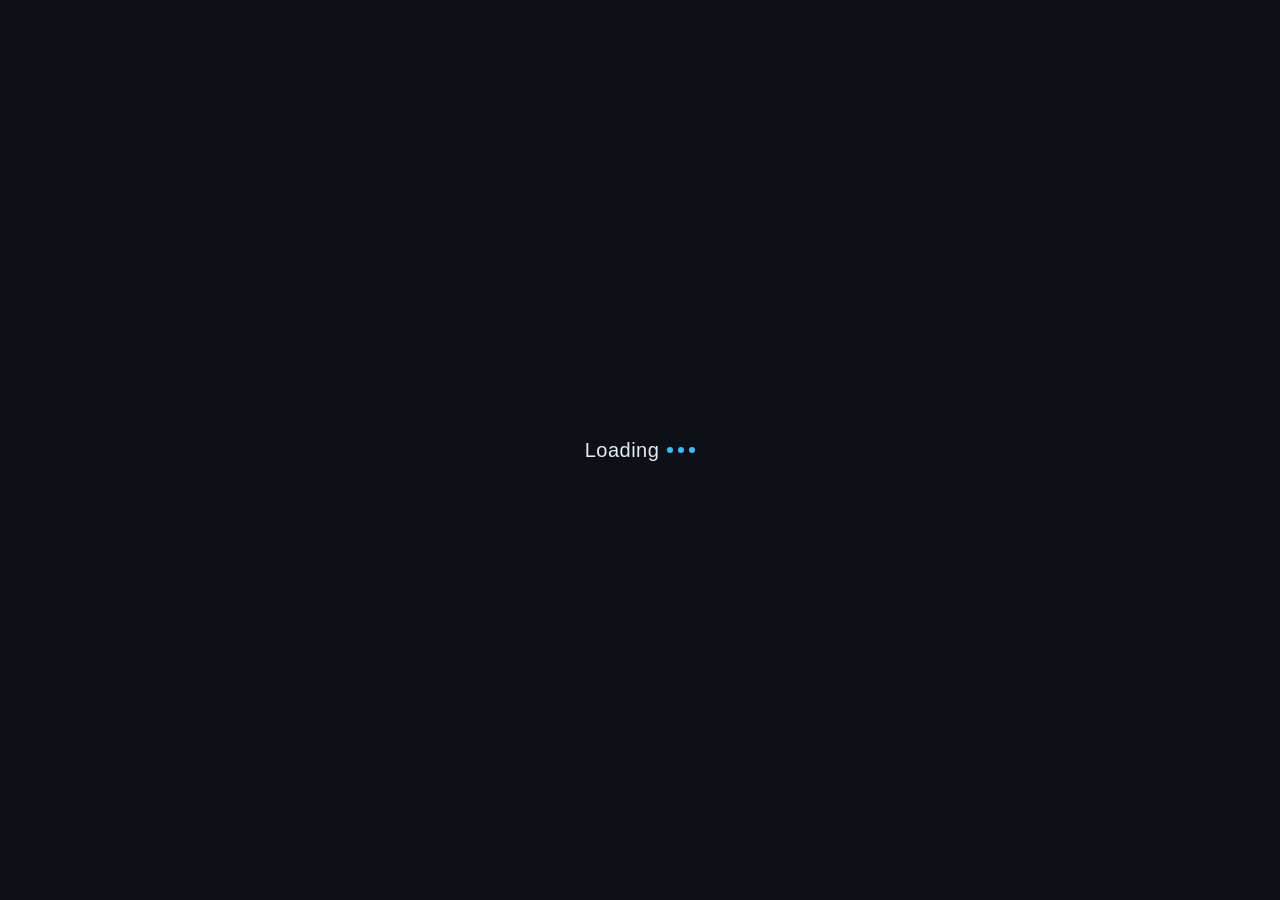
==== src/github_intelligence/dashboard_assets/index.html @ b74b9b79 "fix(dashboard): centralizar splash screen e simplificar para 'Loading' com 3 bolinhas animadas" ====
<!doctype html>
<html lang="pt-BR">
<head>
<meta charset="utf-8">
<meta name="viewport" content="width=device-width, initial-scale=1">
<meta name="request-token" content="__REQUEST_TOKEN__">
<title>GitHub Intelligence</title>
<link rel="icon" type="image/png" href="/logo-icon.png">

<link rel="stylesheet" href="/app.css?v=6">
<script src="/app.js?v=6" defer></script>
<style id="loading-splash-style">
  #initial-loading.initial-loading,
  .initial-loading {
    position: fixed !important;
    top: 0 !important;
    left: 0 !important;
    right: 0 !important;
    bottom: 0 !important;
    width: 100vw !important;
    height: 100vh !important;
    z-index: 99999 !important;
    background: #0d1117 !important;
    display: flex !important;
    flex-direction: row !important;
    align-items: center !important;
    justify-content: center !important;
    padding: 0 !important;
    margin: 0 !important;
    transition: opacity 0.35s ease, transform 0.35s ease !important;
  }
  .loading-simple {
    display: flex !important;
    align-items: center !important;
    justify-content: center !important;
    gap: 8px !important;
  }
  .loading-label {
    font-family: -apple-system, BlinkMacSystemFont, "Segoe UI", Roboto, sans-serif !important;
    font-size: 20px !important;
    font-weight: 500 !important;
    color: #e6edf3 !important;
    letter-spacing: 0.5px !important;
    line-height: 1 !important;
  }
  .loading-dots {
    display: inline-flex !important;
    align-items: center !important;
    gap: 5px !important;
    height: 20px !important;
  }
  .loading-dots .dot {
    width: 6px !important;
    height: 6px !important;
    border-radius: 50% !important;
    background-color: #38bdf8 !important;
    display: inline-block !important;
    animation: dotBounce 1.4s infinite ease-in-out both !important;
  }
  .loading-dots .dot:nth-child(1) {
    animation-delay: -0.32s !important;
  }
  .loading-dots .dot:nth-child(2) {
    animation-delay: -0.16s !important;
  }
  .loading-dots .dot:nth-child(3) {
    animation-delay: 0s !important;
  }
  @keyframes dotBounce {
    0%, 80%, 100% {
      transform: translateY(0);
      opacity: 0.3;
    }
    40% {
      transform: translateY(-6px);
      opacity: 1;
    }
  }
</style>
</head>
<body>

<!-- Loading Splash Centralizado: Loading com 3 bolinhas mexendo -->
<div id="initial-loading" class="initial-loading" style="position:fixed; top:0; left:0; width:100vw; height:100vh; display:flex; align-items:center; justify-content:center; background:#0d1117; z-index:99999;">
  <div class="loading-simple">
    <span class="loading-label">Loading</span>
    <span class="loading-dots">
      <span class="dot"></span>
      <span class="dot"></span>
      <span class="dot"></span>
    </span>
  </div>
</div>

<!-- Shell da Aplicação com Navegação -->
<div id="app-shell" hidden>
  <a href="#main-content" class="skip-link">Pular para o conteúdo principal</a>
  
  <aside class="sidebar">
    <div class="sidebar-heading">
      <button id="sidebar-toggle" class="sidebar-toggle" type="button" aria-controls="sidebar-navigation" aria-expanded="true" aria-label="Recolher menu lateral" title="Recolher menu lateral">
        <svg viewBox="0 0 24 24" fill="none" stroke="currentColor" stroke-width="1.7" stroke-linecap="round" stroke-linejoin="round" aria-hidden="true"><path d="m14 6-6 6 6 6"/></svg>
      </button>
      <a href="#/dashboard" class="sidebar-brand" aria-label="Git Intelligence">
        <img src="/logo.png" alt="Git Intelligence" class="brand-image">
        <img src="/logo-icon.png" alt="" class="brand-compact" aria-hidden="true">
      </a>
    </div>

    <nav id="sidebar-navigation" aria-label="Navegação principal">
      <a href="#/dashboard" data-nav="dashboard" aria-label="Dashboard" title="Dashboard">
        <svg class="nav-icon" viewBox="0 0 24 24" width="20" height="20" fill="none" stroke="currentColor" stroke-width="1.7" stroke-linecap="round" stroke-linejoin="round" aria-hidden="true"><rect x="3" y="3" width="7" height="10" rx="1.5"/><rect x="14" y="3" width="7" height="6" rx="1.5"/><rect x="3" y="17" width="7" height="4" rx="1.5"/><rect x="14" y="13" width="7" height="8" rx="1.5"/></svg>
        <span class="nav-text">Dashboard</span>
      </a>
      <a href="#/repositorios" data-nav="repositorios" aria-label="Repositórios" title="Repositórios">
        <svg class="nav-icon" viewBox="0 0 24 24" width="20" height="20" fill="none" stroke="currentColor" stroke-width="1.7" stroke-linecap="round" stroke-linejoin="round" aria-hidden="true"><path d="M3 7V5a2 2 0 0 1 2-2h4l2 3h8a2 2 0 0 1 2 2v11a2 2 0 0 1-2 2H5a2 2 0 0 1-2-2Z"/><path d="m9 11-2 3 2 3m6-6 2 3-2 3"/></svg>
        <span class="nav-text">Repositórios</span>
      </a>
      <a href="#/analises" data-nav="analises" aria-label="Análises" title="Análises">
        <svg class="nav-icon" viewBox="0 0 24 24" width="20" height="20" fill="none" stroke="currentColor" stroke-width="1.7" stroke-linecap="round" stroke-linejoin="round" aria-hidden="true"><path d="M14 3H6a2 2 0 0 0-2 2v14a2 2 0 0 0 2 2h12a2 2 0 0 0 2-2V9Z"/><path d="M14 3v6h6M8 13h8m-8 4h5"/></svg>
        <span class="nav-text">Análises</span>
      </a>
    </nav>

  </aside>

  <main id="main-content" tabindex="-1">
    <header>
      <div>
        <h1 id="page-title">GitHub Intelligence</h1>
        <p id="page-description" class="muted">Painel operacional com evidências determinísticas.</p>
      </div>
      <div class="actions">
        <button id="add-repository" class="btn-primary" type="button" aria-expanded="false" aria-controls="onboarding">
          Adicionar repositório
        </button>
        <button id="reload" class="btn-secondary" type="button">
          Recarregar dados
        </button>
      </div>
    </header>

    <p id="message" role="status" aria-live="polite" hidden></p>

    <!-- Página 1: Dashboard Geral -->
    <section data-page="dashboard" hidden>
      <div id="dashboard-content"></div>
    </section>

    <!-- Página 2: Repositórios -->
    <section data-page="repositorios" hidden>
      <div class="toolbar">
        <h2>Repositórios monitorados</h2>
      </div>
      <div id="repositories"></div>
    </section>

    <!-- Página 3: Análises / Histórico -->
    <section data-page="analises" hidden>
      <div class="toolbar">
        <h2>Histórico de relatórios</h2>
        <span id="analysis-count" class="muted"></span>
      </div>
      <div id="analysis-filters" class="filter-chips"></div>
      <div id="analyses"></div>
      <div id="analysis-pagination" class="pagination"></div>
    </section>

    <!-- Página 4: Relatório Detalhado -->
    <section data-page="relatorio" hidden>
      <div class="toolbar">
        <h2 id="report-title">Relatório salvo</h2>
        <button id="close-report" class="btn-secondary" type="button">Fechar relatório</button>
      </div>
      <p id="report-status" class="muted"></p>
      <pre id="report-content"></pre>
    </section>

    <footer>
      Sem agendamento, IA ou atualização automática. Merge não comprova deploy ou validação funcional.
    </footer>
  </main>
</div>

<!-- Modal Dialog de Onboarding -->
<dialog id="onboarding" aria-labelledby="onboarding-title">
  <div class="toolbar">
    <h2 id="onboarding-title">Adicionar repositório</h2>
    <button id="close-onboarding" class="btn-secondary" type="button">Fechar</button>
  </div>
  <p>Cole o link ou OWNER/REPO. O acesso será verificado pela GitHub App antes de vincular.</p>
  <form id="inspect-form">
    <label for="repository-link">
      <span>Link do repositório ou OWNER/REPO</span>
      <input id="repository-link" name="link" type="text" maxlength="512" required placeholder="https://github.com/conta/repositorio ou conta/repo" autocomplete="off" spellcheck="false">
    </label>
    <div class="actions">
      <button id="inspect-repository" class="btn-primary" type="submit">Verificar acesso</button>
    </div>
  </form>
  <p id="onboarding-message" role="status" aria-live="polite"></p>
  <div id="onboarding-result" class="actions"></div>
</dialog>

</body>
</html>
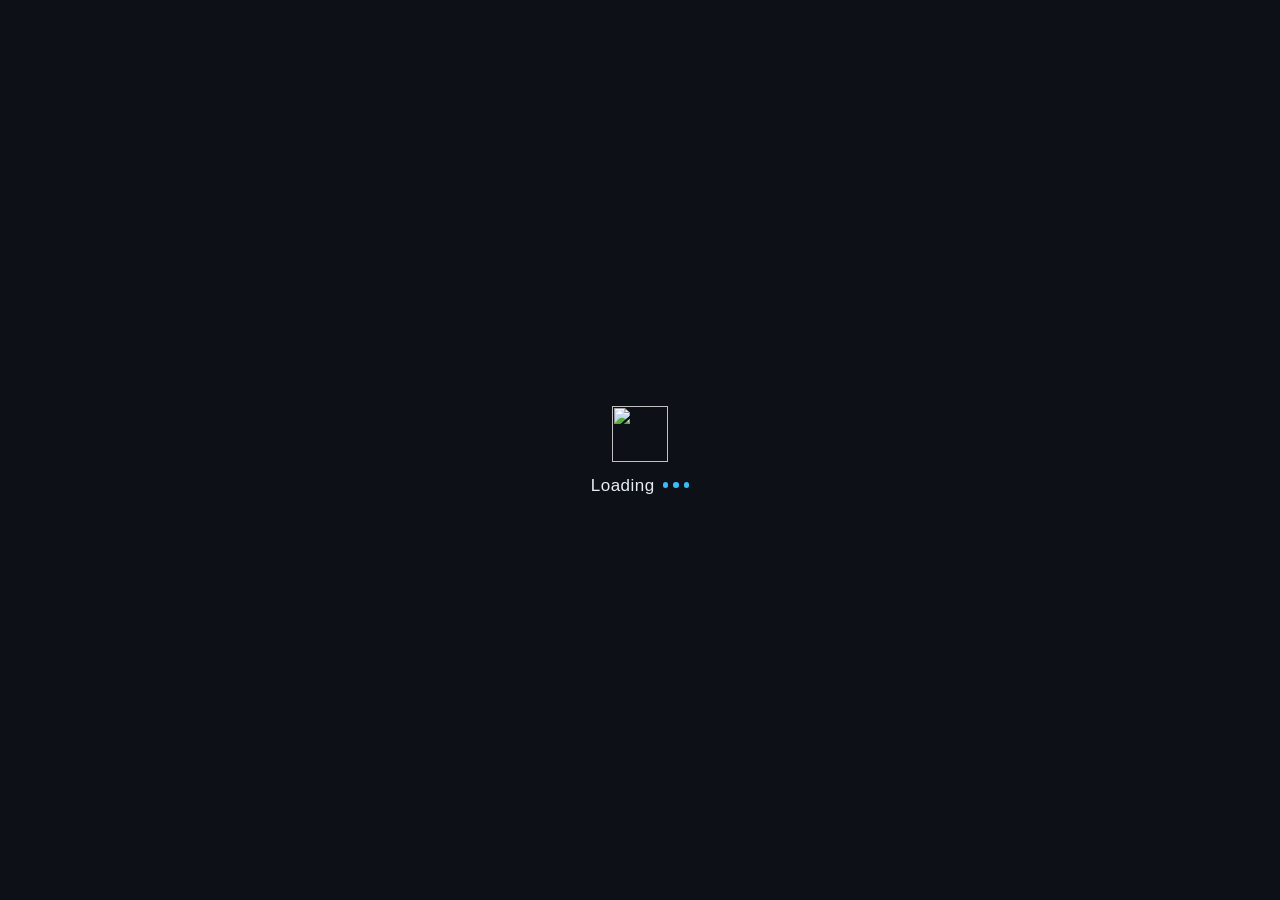
==== commit 9574ba4e: "feat(dashboard): incluir mascote Git Cat e 'Loading' com 3 bolinhas centralizados no splash" ====
--- a/src/github_intelligence/dashboard_assets/index.html
+++ b/src/github_intelligence/dashboard_assets/index.html
@@ -7,8 +7,8 @@
 <title>GitHub Intelligence</title>
 <link rel="icon" type="image/png" href="/logo-icon.png">
 
-<link rel="stylesheet" href="/app.css?v=6">
-<script src="/app.js?v=6" defer></script>
+<link rel="stylesheet" href="/app.css?v=7">
+<script src="/app.js?v=7" defer></script>
 <style id="loading-splash-style">
   #initial-loading.initial-loading,
   .initial-loading {
@@ -22,13 +22,36 @@
     z-index: 99999 !important;
     background: #0d1117 !important;
     display: flex !important;
-    flex-direction: row !important;
+    flex-direction: column !important;
     align-items: center !important;
     justify-content: center !important;
     padding: 0 !important;
     margin: 0 !important;
     transition: opacity 0.35s ease, transform 0.35s ease !important;
   }
+  .loading-container {
+    display: flex !important;
+    flex-direction: column !important;
+    align-items: center !important;
+    justify-content: center !important;
+    gap: 14px !important;
+  }
+  .loading-mascot-box {
+    display: flex !important;
+    align-items: center !important;
+    justify-content: center !important;
+    animation: mascotFloat 2s ease-in-out infinite !important;
+  }
+  @keyframes mascotFloat {
+    0%, 100% {
+      transform: translateY(0) scale(0.98);
+      opacity: 0.85;
+    }
+    50% {
+      transform: translateY(-4px) scale(1.02);
+      opacity: 1;
+    }
+  }
   .loading-simple {
     display: flex !important;
     align-items: center !important;
@@ -37,7 +60,7 @@
   }
   .loading-label {
     font-family: -apple-system, BlinkMacSystemFont, "Segoe UI", Roboto, sans-serif !important;
-    font-size: 20px !important;
+    font-size: 17px !important;
     font-weight: 500 !important;
     color: #e6edf3 !important;
     letter-spacing: 0.5px !important;
@@ -47,11 +70,11 @@
     display: inline-flex !important;
     align-items: center !important;
     gap: 5px !important;
-    height: 20px !important;
+    height: 18px !important;
   }
   .loading-dots .dot {
-    width: 6px !important;
-    height: 6px !important;
+    width: 5.5px !important;
+    height: 5.5px !important;
     border-radius: 50% !important;
     background-color: #38bdf8 !important;
     display: inline-block !important;
@@ -80,15 +103,20 @@
 </head>
 <body>
 
-<!-- Loading Splash Centralizado: Loading com 3 bolinhas mexendo -->
-<div id="initial-loading" class="initial-loading" style="position:fixed; top:0; left:0; width:100vw; height:100vh; display:flex; align-items:center; justify-content:center; background:#0d1117; z-index:99999;">
-  <div class="loading-simple">
-    <span class="loading-label">Loading</span>
-    <span class="loading-dots">
-      <span class="dot"></span>
-      <span class="dot"></span>
-      <span class="dot"></span>
-    </span>
+<!-- Loading Splash Centralizado: Mascote Git Cat + Loading com 3 bolinhas -->
+<div id="initial-loading" class="initial-loading" style="position:fixed; top:0; left:0; width:100vw; height:100vh; display:flex; flex-direction:column; align-items:center; justify-content:center; background:#0d1117; z-index:99999;">
+  <div class="loading-container">
+    <div class="loading-mascot-box">
+      <img src="/logo-icon.svg" alt="" width="56" height="56" class="loading-mascot" aria-hidden="true">
+    </div>
+    <div class="loading-simple">
+      <span class="loading-label">Loading</span>
+      <span class="loading-dots">
+        <span class="dot"></span>
+        <span class="dot"></span>
+        <span class="dot"></span>
+      </span>
+    </div>
   </div>
 </div>
 
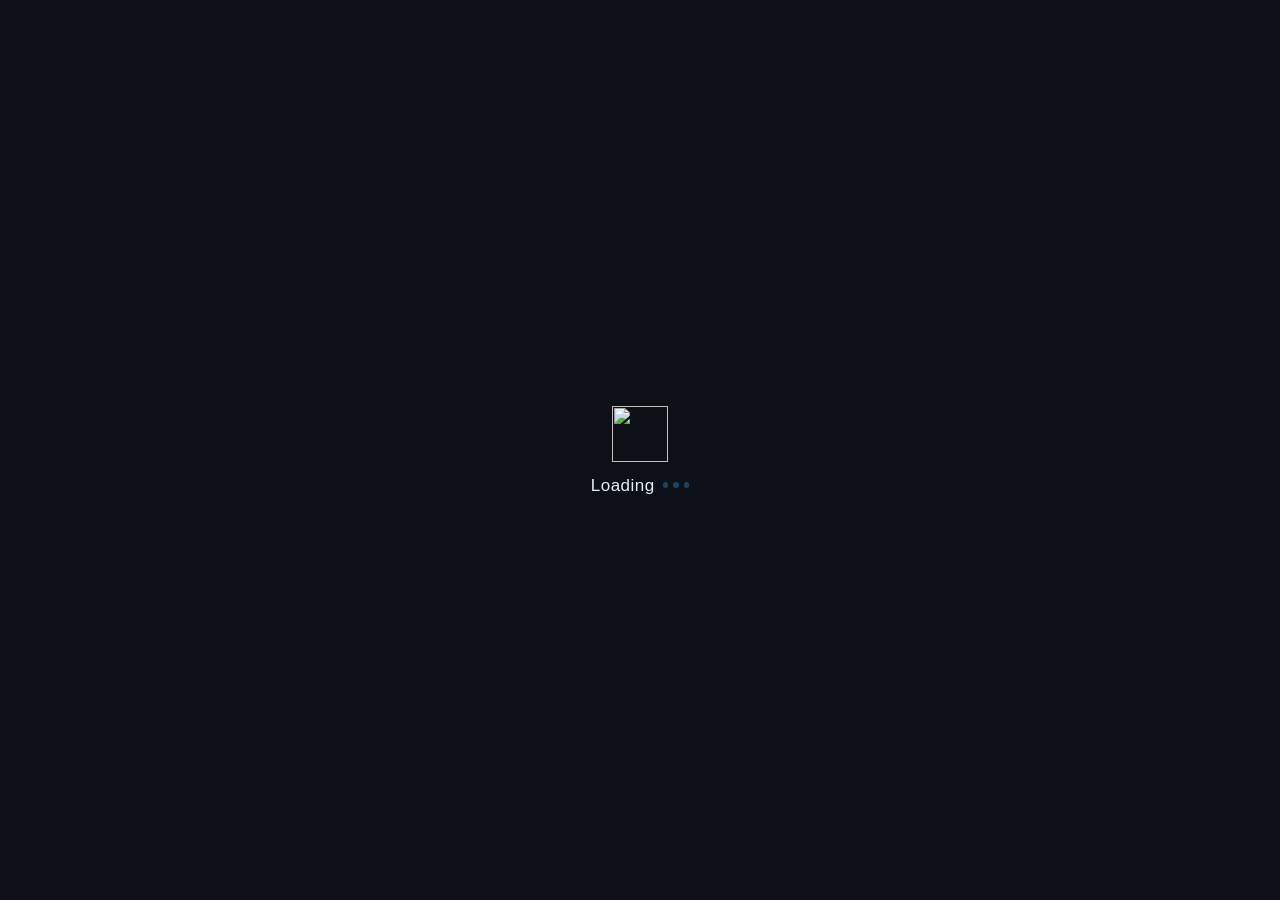
==== commit b08fd6b3: "fix(dashboard): garantir que o splash screen desative pointer-events e oculte completamente para per" ====
--- a/src/github_intelligence/dashboard_assets/index.html
+++ b/src/github_intelligence/dashboard_assets/index.html
@@ -7,40 +7,47 @@
 <title>GitHub Intelligence</title>
 <link rel="icon" type="image/png" href="/logo-icon.png">
 
-<link rel="stylesheet" href="/app.css?v=7">
-<script src="/app.js?v=7" defer></script>
+<link rel="stylesheet" href="/app.css?v=8">
+<script src="/app.js?v=8" defer></script>
 <style id="loading-splash-style">
   #initial-loading.initial-loading,
   .initial-loading {
-    position: fixed !important;
-    top: 0 !important;
-    left: 0 !important;
-    right: 0 !important;
-    bottom: 0 !important;
-    width: 100vw !important;
-    height: 100vh !important;
-    z-index: 99999 !important;
-    background: #0d1117 !important;
-    display: flex !important;
-    flex-direction: column !important;
-    align-items: center !important;
-    justify-content: center !important;
-    padding: 0 !important;
-    margin: 0 !important;
-    transition: opacity 0.35s ease, transform 0.35s ease !important;
+    position: fixed;
+    top: 0;
+    left: 0;
+    right: 0;
+    bottom: 0;
+    width: 100vw;
+    height: 100vh;
+    z-index: 99999;
+    background: #0d1117;
+    display: flex;
+    flex-direction: column;
+    align-items: center;
+    justify-content: center;
+    padding: 0;
+    margin: 0;
+    transition: opacity 0.35s ease, transform 0.35s ease;
+  }
+  #initial-loading[hidden],
+  .initial-loading[hidden] {
+    display: none !important;
+    pointer-events: none !important;
+    visibility: hidden !important;
+    z-index: -99999 !important;
   }
   .loading-container {
-    display: flex !important;
-    flex-direction: column !important;
-    align-items: center !important;
-    justify-content: center !important;
-    gap: 14px !important;
+    display: flex;
+    flex-direction: column;
+    align-items: center;
+    justify-content: center;
+    gap: 14px;
   }
   .loading-mascot-box {
-    display: flex !important;
-    align-items: center !important;
-    justify-content: center !important;
-    animation: mascotFloat 2s ease-in-out infinite !important;
+    display: flex;
+    align-items: center;
+    justify-content: center;
+    animation: mascotFloat 2s ease-in-out infinite;
   }
   @keyframes mascotFloat {
     0%, 100% {
@@ -53,41 +60,41 @@
     }
   }
   .loading-simple {
-    display: flex !important;
-    align-items: center !important;
-    justify-content: center !important;
-    gap: 8px !important;
+    display: flex;
+    align-items: center;
+    justify-content: center;
+    gap: 8px;
   }
   .loading-label {
-    font-family: -apple-system, BlinkMacSystemFont, "Segoe UI", Roboto, sans-serif !important;
-    font-size: 17px !important;
-    font-weight: 500 !important;
-    color: #e6edf3 !important;
-    letter-spacing: 0.5px !important;
-    line-height: 1 !important;
+    font-family: -apple-system, BlinkMacSystemFont, "Segoe UI", Roboto, sans-serif;
+    font-size: 17px;
+    font-weight: 500;
+    color: #e6edf3;
+    letter-spacing: 0.5px;
+    line-height: 1;
   }
   .loading-dots {
-    display: inline-flex !important;
-    align-items: center !important;
-    gap: 5px !important;
-    height: 18px !important;
+    display: inline-flex;
+    align-items: center;
+    gap: 5px;
+    height: 18px;
   }
   .loading-dots .dot {
-    width: 5.5px !important;
-    height: 5.5px !important;
+    width: 5.5px;
+    height: 5.5px;
     border-radius: 50% !important;
-    background-color: #38bdf8 !important;
-    display: inline-block !important;
-    animation: dotBounce 1.4s infinite ease-in-out both !important;
+    background-color: #38bdf8;
+    display: inline-block;
+    animation: dotBounce 1.4s infinite ease-in-out both;
   }
   .loading-dots .dot:nth-child(1) {
-    animation-delay: -0.32s !important;
+    animation-delay: -0.32s;
   }
   .loading-dots .dot:nth-child(2) {
-    animation-delay: -0.16s !important;
+    animation-delay: -0.16s;
   }
   .loading-dots .dot:nth-child(3) {
-    animation-delay: 0s !important;
+    animation-delay: 0s;
   }
   @keyframes dotBounce {
     0%, 80%, 100% {
@@ -104,7 +111,7 @@
 <body>
 
 <!-- Loading Splash Centralizado: Mascote Git Cat + Loading com 3 bolinhas -->
-<div id="initial-loading" class="initial-loading" style="position:fixed; top:0; left:0; width:100vw; height:100vh; display:flex; flex-direction:column; align-items:center; justify-content:center; background:#0d1117; z-index:99999;">
+<div id="initial-loading" class="initial-loading">
   <div class="loading-container">
     <div class="loading-mascot-box">
       <img src="/logo-icon.svg" alt="" width="56" height="56" class="loading-mascot" aria-hidden="true">
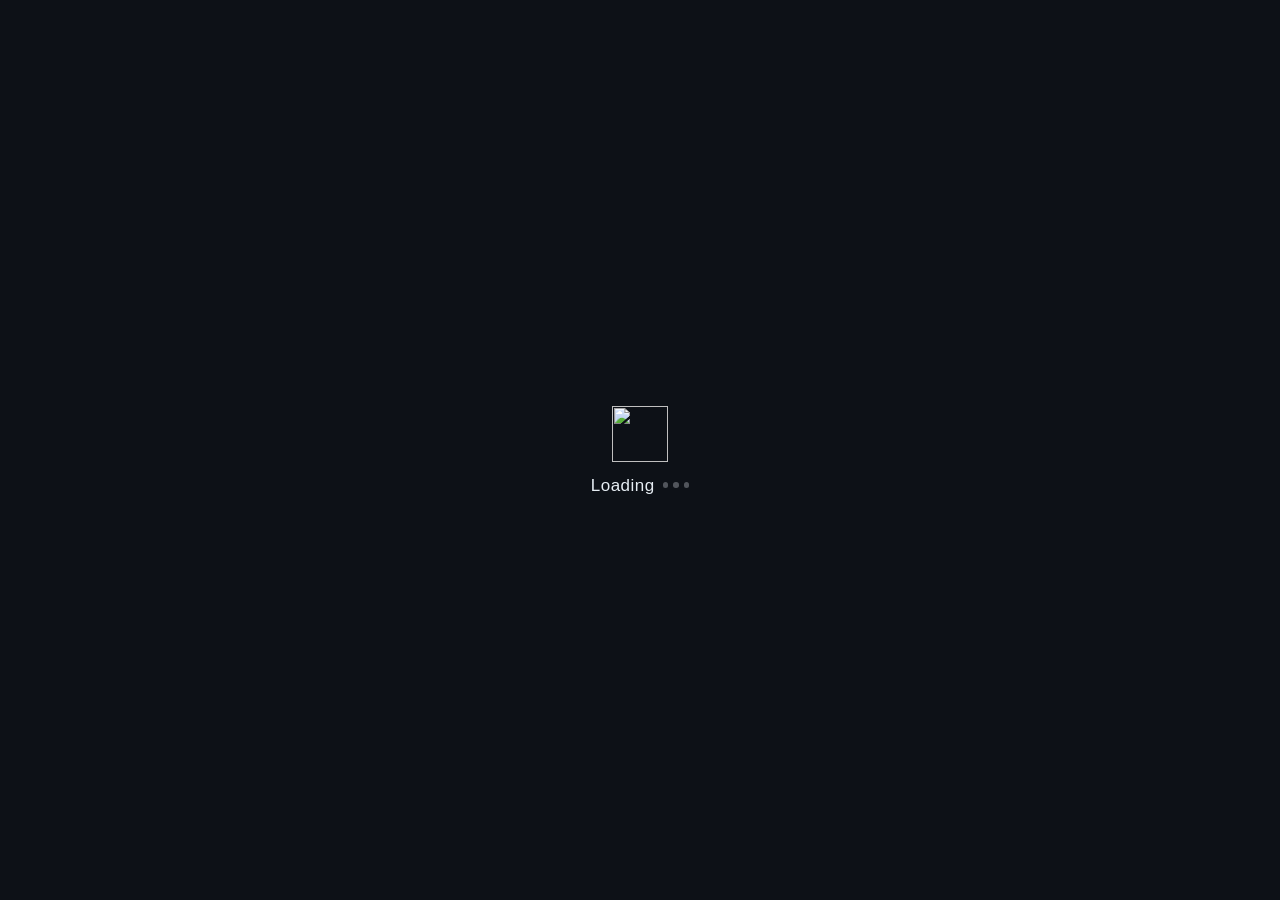
==== commit d0632049: "feat(dashboard): redesign branding to monochrome Hoodie Cat and enhance workstation UI" ====
--- a/src/github_intelligence/dashboard_assets/index.html
+++ b/src/github_intelligence/dashboard_assets/index.html
@@ -7,8 +7,8 @@
 <title>GitHub Intelligence</title>
 <link rel="icon" type="image/png" href="/logo-icon.png">
 
-<link rel="stylesheet" href="/app.css?v=8">
-<script src="/app.js?v=8" defer></script>
+<link rel="stylesheet" href="/app.css?v=15">
+<script src="/app.js?v=15" defer></script>
 <style id="loading-splash-style">
   #initial-loading.initial-loading,
   .initial-loading {
@@ -83,7 +83,7 @@
     width: 5.5px;
     height: 5.5px;
     border-radius: 50% !important;
-    background-color: #38bdf8;
+    background-color: #f0f6fc;
     display: inline-block;
     animation: dotBounce 1.4s infinite ease-in-out both;
   }
@@ -157,21 +157,51 @@
       </a>
     </nav>
 
+    <div class="sidebar-widget">
+      <div class="sidebar-widget-top">
+        <img src="/logo-icon.png" alt="" class="sidebar-widget-avatar" aria-hidden="true" width="34" height="34">
+        <div class="sidebar-widget-badge">
+          <span class="badge-dot pulse"></span>
+          <span>App Ativa</span>
+        </div>
+      </div>
+      <div class="sidebar-widget-body">
+        <strong class="sidebar-widget-title">GitHub Intelligence</strong>
+        <p class="sidebar-widget-desc">Evidência determinística criptografada (DPAPI + RLS).</p>
+      </div>
+      <div class="sidebar-widget-meta">
+        <span class="code-pill">ID: 5380709</span>
+        <span class="sidebar-widget-tag">v1.0 Nativo</span>
+      </div>
+    </div>
   </aside>
 
   <main id="main-content" tabindex="-1">
     <header>
-      <div>
+      <div class="header-left">
+        <div class="header-status-pill">
+          <span class="badge-dot pulse"></span>
+          <span>GitHub App Conectada</span>
+        </div>
         <h1 id="page-title">GitHub Intelligence</h1>
         <p id="page-description" class="muted">Painel operacional com evidências determinísticas.</p>
       </div>
-      <div class="actions">
-        <button id="add-repository" class="btn-primary" type="button" aria-expanded="false" aria-controls="onboarding">
-          Adicionar repositório
-        </button>
-        <button id="reload" class="btn-secondary" type="button">
-          Recarregar dados
-        </button>
+      <div class="header-right">
+        <div class="header-profile" title="Operador ativo">
+          <img src="/logo-icon.png" alt="" class="profile-avatar" aria-hidden="true" width="32" height="32">
+          <div class="profile-info">
+            <span class="profile-name">Fabrycio13</span>
+            <span class="profile-role muted">Dev Intelligence</span>
+          </div>
+        </div>
+        <div class="actions">
+          <button id="add-repository" class="btn-primary" type="button" aria-expanded="false" aria-controls="onboarding">
+            Adicionar repositório
+          </button>
+          <button id="reload" class="btn-secondary" type="button">
+            Recarregar dados
+          </button>
+        </div>
       </div>
     </header>
 
@@ -196,16 +226,31 @@
         <h2>Histórico de relatórios</h2>
         <span id="analysis-count" class="muted"></span>
       </div>
-      <div id="analysis-filters" class="filter-chips"></div>
-      <div id="analyses"></div>
-      <div id="analysis-pagination" class="pagination"></div>
+      <div id="analysis-filters" class="analysis-controls">
+        <div class="analysis-search-wrap">
+          <label for="analysis-search" class="muted">Buscar repositório</label>
+          <input id="analysis-search" class="feed-search-input" type="search" maxlength="200" placeholder="Digite o nome do repositório…" autocomplete="off" spellcheck="false" aria-controls="analysis-search-results">
+          <div id="analysis-search-results" class="analysis-search-results" aria-label="Repositórios encontrados" aria-live="polite" hidden></div>
+        </div>
+        <button id="analysis-all" class="btn-secondary" type="button">Todos os repositórios</button>
+      </div>
+      <p id="analysis-selection" class="muted">Todos os repositórios</p>
+      <p id="analysis-feedback" class="muted" role="status" aria-live="polite"></p>
+      <button id="analysis-new" class="btn-secondary" type="button" hidden>Novas análises disponíveis · Atualizar lista</button>
+      <div id="analyses" aria-busy="false"></div>
+      <div id="analysis-pagination" class="pagination">
+        <button id="analysis-more" class="btn-secondary" type="button" hidden>Carregar mais</button>
+      </div>
     </section>
 
     <!-- Página 4: Relatório Detalhado -->
     <section data-page="relatorio" hidden>
       <div class="toolbar">
         <h2 id="report-title">Relatório salvo</h2>
-        <button id="close-report" class="btn-secondary" type="button">Fechar relatório</button>
+        <div class="actions">
+          <button id="copy-report" class="btn-secondary" type="button">Copiar Markdown</button>
+          <button id="close-report" class="btn-secondary" type="button">Fechar relatório</button>
+        </div>
       </div>
       <p id="report-status" class="muted"></p>
       <pre id="report-content"></pre>
@@ -215,6 +260,33 @@
       Sem agendamento, IA ou atualização automática. Merge não comprova deploy ou validação funcional.
     </footer>
   </main>
+
+  <!-- Drawer Slide-over para Inspeção de Relatórios -->
+  <div id="drawer-backdrop" class="drawer-backdrop" hidden></div>
+  <aside id="report-drawer" class="report-drawer" role="dialog" tabindex="-1" aria-labelledby="drawer-title" aria-modal="true" hidden>
+    <div class="drawer-header">
+      <div class="drawer-header-info">
+        <span class="drawer-eyebrow">Inspeção de Evidência Determinística</span>
+        <h2 id="drawer-title" class="drawer-title">Carregando análise…</h2>
+        <p id="drawer-meta" class="drawer-meta muted"></p>
+      </div>
+      <div class="drawer-header-actions">
+        <button id="drawer-copy-btn" class="btn-secondary btn-sm" type="button" title="Copiar Markdown">
+          <svg viewBox="0 0 24 24" width="13" height="13" fill="none" stroke="currentColor" stroke-width="1.8" stroke-linecap="round" stroke-linejoin="round" aria-hidden="true"><rect x="9" y="9" width="13" height="13" rx="2" ry="2"/><path d="M5 15H4a2 2 0 0 1-2-2V4a2 2 0 0 1 2-2h9a2 2 0 0 1 2 2v1"/></svg>
+          <span class="btn-text">Copiar</span>
+        </button>
+        <button id="drawer-fullscreen-btn" class="btn-secondary btn-sm" type="button" title="Abrir página dedicada">
+          <svg viewBox="0 0 24 24" width="13" height="13" fill="none" stroke="currentColor" stroke-width="1.8" stroke-linecap="round" stroke-linejoin="round" aria-hidden="true"><path d="M15 3h6v6m-6 5 6 6M9 21H3v-6m6-5-6-6"/></svg>
+          <span class="btn-text">Expandir</span>
+        </button>
+        <button id="drawer-close-btn" class="drawer-close-btn" type="button" aria-label="Fechar painel" title="Fechar (Esc)">✕</button>
+      </div>
+    </div>
+    <div class="drawer-body">
+      <div id="drawer-status-banner" class="drawer-status-banner"></div>
+      <pre id="drawer-content" class="drawer-content"></pre>
+    </div>
+  </aside>
 </div>
 
 <!-- Modal Dialog de Onboarding -->
